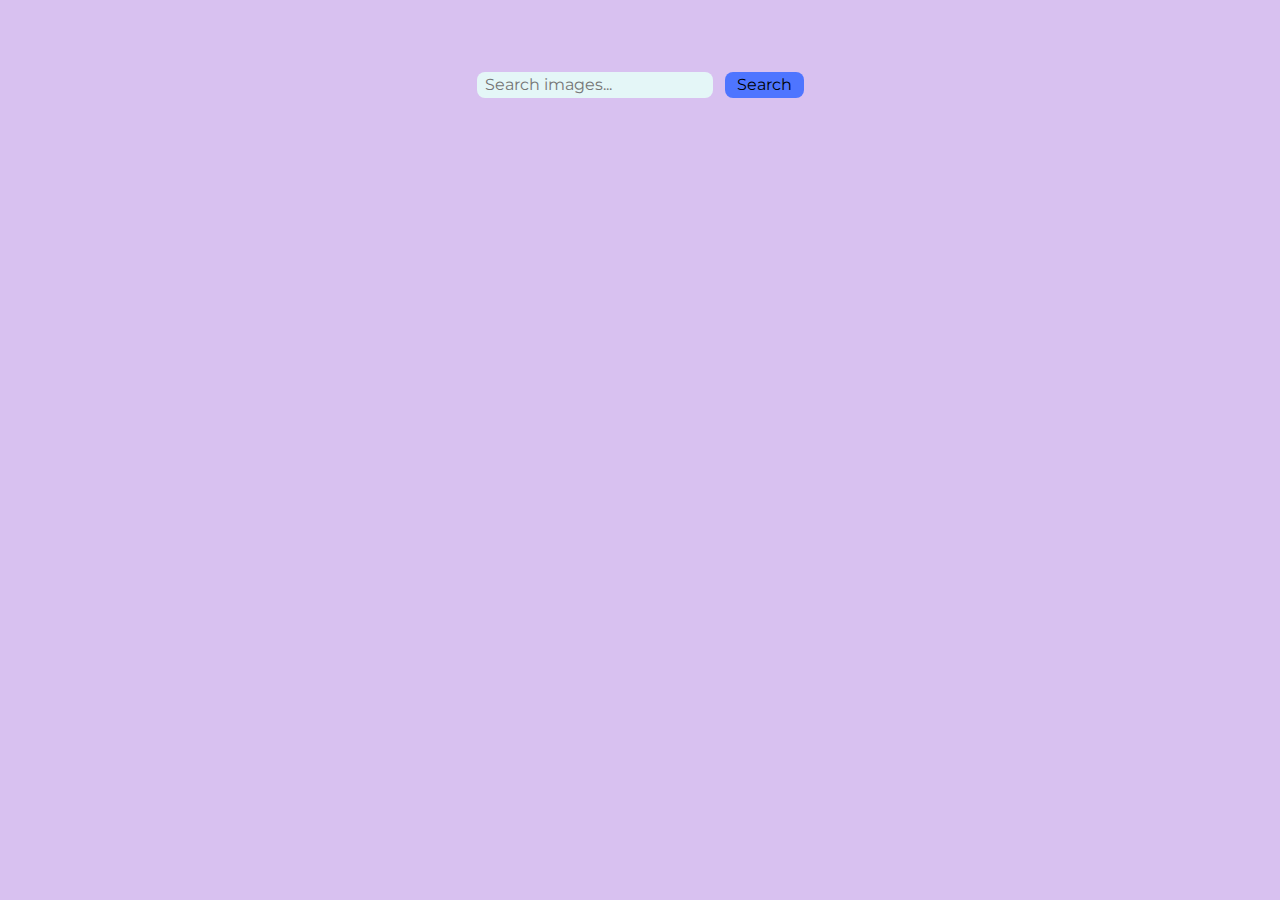
==== src/index.html @ 660bdcbb "Initial commit" ====
<!DOCTYPE html>
<html lang="en">

<head>
  <meta charset="UTF-8" />
  <link rel="icon" type="image/svg+xml" href="/favicon.svg" />
  <meta name="viewport" content="width=device-width, initial-scale=1.0" />
  <title>Homework 11</title>  
  <link rel="preconnect" href="https://fonts.googleapis.com" />
  <link rel="preconnect" href="https://fonts.gstatic.com" crossorigin />
  <link href="https://fonts.googleapis.com/css2?family=Montserrat:wght@400..700&display=swap" rel="stylesheet" />
  <link rel="stylesheet" href="https://cdnjs.cloudflare.com/ajax/libs/font-awesome/6.0.0-beta3/css/all.min.css">

  <link rel="stylesheet" href="https://cdn.jsdelivr.net/npm/modern-normalize@2.0.0/modern-normalize.min.css" />
  <link rel="stylesheet" href="./css/styles.css" />
</head>

<body>

  <main class="container">
    <form id="search-form">
      <input type="text" name="query" placeholder="Search images..." required>
      <button type="submit">Search</button>
    </form>
    
    <div class="loader hidden"><span class="loader"></span></div>
    <div class="gallery">
    </div>
  </main>

  <script type="module" src="./main.js"></script>
</body>

</html>
---- src/css/styles.css ----
/**
  |============================
  | include css partials with
  | default @import url()
  |============================
*/
/* Common styles */
@import url('./reset.css');
@import url('./base.css');
@import url('./container.css');
@import url('./loader.css');
@import url('./gallery.css');


#search-form {
  text-align: center;
  margin: 0px auto 50px;
}

input {
  padding: 4px 8px;
  border-radius: 8px;
  outline: none;
  border: none;
  background-color: #e4f6f7;
  margin-right: 8px;
}

input:hover {
  border: 1px solid #000;
}

input:active {
  border: 1px solid #4e75ff;
}

button {
  padding: 4px 12px;
  border-radius: 8px;
  border: none;
  background-color: #4E75FF;
  transition: background-color 250ms cubic-bezier(0.4, 0, 0.2, 1);
  cursor: pointer;
  transition: 0.4s;
}

button:hover {
  background-color: #6C8CFF;
}
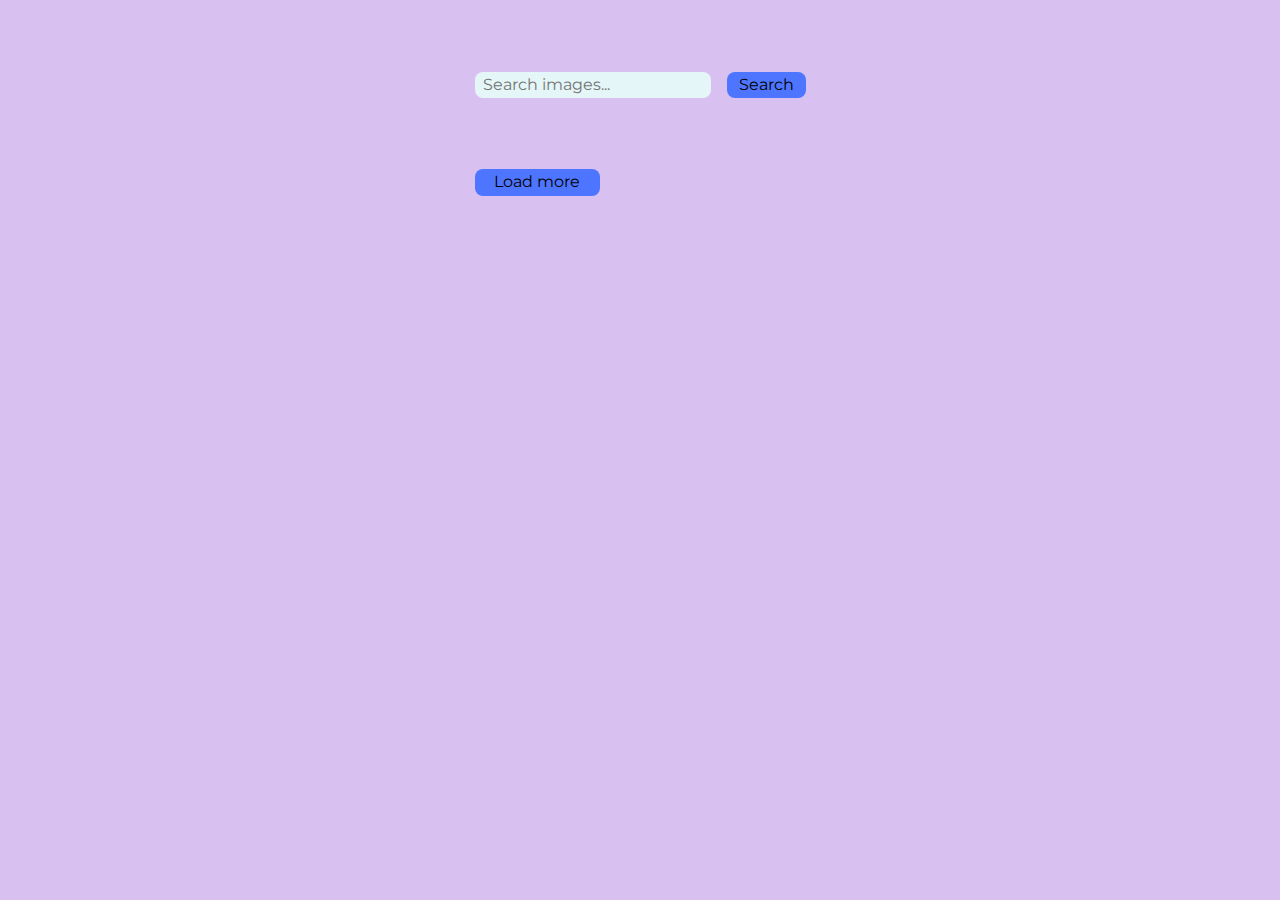
==== commit 9b31c8bd: "12" ====
--- a/src/index.html
+++ b/src/index.html
@@ -5,7 +5,7 @@
   <meta charset="UTF-8" />
   <link rel="icon" type="image/svg+xml" href="/favicon.svg" />
   <meta name="viewport" content="width=device-width, initial-scale=1.0" />
-  <title>Homework 11</title>  
+  <title>Homework 12</title>  
   <link rel="preconnect" href="https://fonts.googleapis.com" />
   <link rel="preconnect" href="https://fonts.gstatic.com" crossorigin />
   <link href="https://fonts.googleapis.com/css2?family=Montserrat:wght@400..700&display=swap" rel="stylesheet" />
@@ -18,14 +18,20 @@
 <body>
 
   <main class="container">
-    <form id="search-form">
+    <form id="search-form" class="search-form">
       <input type="text" name="query" placeholder="Search images..." required>
-      <button type="submit">Search</button>
+      <button class="search-btn btn" type="submit">Search</button>
     </form>
+
+    <ul class="gallery">
+    </ul>
     
-    <div class="loader hidden"><span class="loader"></span></div>
-    <div class="gallery">
+    <div class="loader-container">
+      <button class="load-more btn" type="button">Load more</button>
+      <span class="loader"></span>
     </div>
+
+    <a class="up-btn" href="./index.html"> Up </a>
   </main>
 
   <script type="module" src="./main.js"></script>
--- a/src/css/styles.css
+++ b/src/css/styles.css
@@ -11,11 +11,6 @@
 @import url('./loader.css');
 @import url('./gallery.css');
 
-
-#search-form {
-  text-align: center;
-  margin: 0px auto 50px;
-}
 
 input {
   padding: 4px 8px;
@@ -34,7 +29,38 @@
   border: 1px solid #4e75ff;
 }
 
-button {
+html {
+  scroll-behavior: smooth;
+}
+
+.search-form {
+  display: flex;
+  justify-content: center;
+  gap: 8px;
+  margin-top: 20px;
+  margin-bottom: 32px;
+}
+
+.search-input {
+  border: 1px solid #808080;
+  border-radius: 4px;
+  width: 272px;
+  height: 40px;
+  background-color: #fff;
+  outline: none;
+  padding: 8px 16px;
+  transition: border-color 250ms cubic-bezier(0.4, 0, 0.2, 1);
+}
+
+.search-input:hover {
+  border-color: #000000;
+}
+
+.search-input:focus-within {
+  border-color: #4e75ff;
+}
+
+.btn {
   padding: 4px 12px;
   border-radius: 8px;
   border: none;
@@ -44,11 +70,38 @@
   transition: 0.4s;
 }
 
-button:hover {
-  background-color: #6C8CFF;
+.btn:hover {
+  background-color: #6c8cff;
 }
 
+.up-btn {
+  display: flex;
+  justify-content: center;
+  align-items: center;
+  position: fixed;
+  bottom: 16px;
+  right: 16px;
+  z-index: 1;
+  color: #fff;
+  font-size: 14px;
+  font-weight: 500;
+  line-height: 1.5;
+  letter-spacing: 0.04em;
+  background-color: transparent;
+  border: 1px solid #4e75ff;
+  border-radius: 8px;
+  opacity: 0;
+  visibility: hidden;
+  transition: opacity 0.3s, visibility 0.3s,
+    background-color 500ms cubic-bezier(0.4, 0, 0.2, 1);
+  padding: 8px;
+}
 
+.up-btn:hover {
+  background-color: #6c8cff;
+}
 
-
-
+.up-btn.show {
+  opacity: 1;
+  visibility: visible;
+}